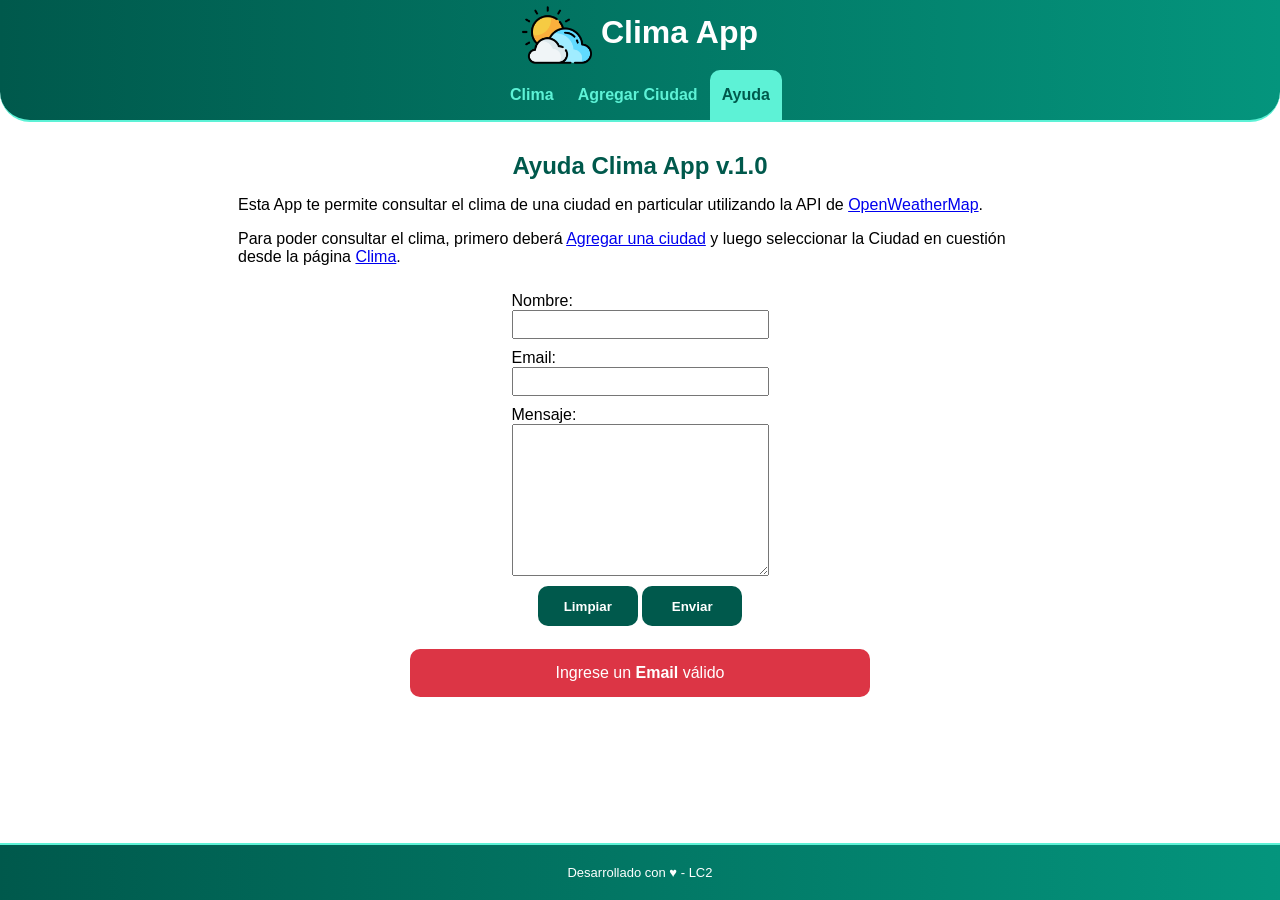
==== help.html @ ab4a08bd "Cargar aplicacion" ====
<!DOCTYPE html>
<html lang="es">

<head>
    <meta charset="UTF-8">
    <meta name="viewport" content="width=device-width, initial-scale=1.0">
    <title>Clima App</title>
    <!-- Estilos CSS -->
    <link rel="stylesheet" href="css/common.css">
    <link rel="stylesheet" href="css/pages/help.css">

    <!-- Vinculo JS -->
    <script src="js/common.js" defer></script>
    <script src="js/pages/help.js" defer></script>


    <link rel="shortcut icon" href="img/favicon.ico" type="image/x-icon">
</head>

<body>
    <header>
        <h1>
            <img src="img/favicon.ico" alt="Esto es una imagen del clima">
            <span>Clima App</span>
        </h1>
        <nav>
            <ul>
                <li><a href="index.html">Clima</a></li>
                <li><a href="add-city.html">Agregar Ciudad</a></li>
                <li class="current-page"><a href="help.html">Ayuda</a></li>
            </ul>
        </nav>
    </header>
    <!-- Contenido principal de la página -->
    <main>
        <h2>Ayuda Clima App v.1.0</h2>

        <div class="contenedor">
            <p>Esta App te permite consultar el clima de una ciudad en particular utilizando la API de <a href="https://openweathermap.org/api" target="_blank">OpenWeatherMap</a>. </p>
            <p>Para poder consultar el clima, primero deberá <a href="add-city.html">Agregar una ciudad</a> y luego seleccionar la Ciudad en cuestión desde la página <a href="index.html">Clima</a>. </p>
        </div>
        <section>
            <form action="#">
                <label for="nombre">Nombre:</label>
                <input type="text" name="nombre" id="nombre">

                <label for="email">Email:</label></td>
                <input type="email" name="email" id="email">

                <label for="mensaje">Mensaje:</label></td>
                <textarea name="mensaje" id="mensaje" cols="30" rows="10"></textarea>
                <div>
                    <button type="button" value="Limpiar" name="limpiar" id="limpiar">Limpiar</button>

                    <button type="button" value="Enviar" name="enviar" id="enviar">Enviar</button>
                </div>

            </form>
        </section>

        <div class="mensaje">
            <p class="valido mensaje_unificado ">Ingrese un <b>Email</b> válido</p>
        </div>
    </main>

    <footer>
        <p>
            Desarrollado con ♥ - LC2
        </p>
    </footer>
</body>

</html>
---- css/common.css ----
* {
    box-sizing: border-box;
    margin: 0;
    padding: 0;
    font-family: 'Lucida Sans', 'Lucida Sans Regular', 'Lucida Grande', 'Lucida Sans Unicode', Geneva, Verdana, sans-serif;
}

:root {
    /* Declaro variables CSS con colores principales */
    --color-theme: #00594c;
    --color-active: #5df2d6;
    --color-back-active: #04957d;
    --color-gradient: linear-gradient(to right, var(--color-theme), var(--color-back-active));
}

body {
    height: 100%;
    width: 100%;
}

ul {
    list-style: none;
    padding: 0;
    margin: 0;
}

button,
a {
    user-select: none;
    -webkit-user-select: none;
}

header {
    position: fixed;
    top: 0;
    width: 100%;
    background: var(--color-gradient);
    border-radius: 0px 0px 30px 30px;
    border-bottom: solid 2px var(--color-active);
}

nav>ul {
    display: flex;
    justify-content: space-between;
    justify-content: center;
}

nav li {
    flex: 0 0 auto;
}

nav li a {
    display: block;
    padding: 16px 12px;
    text-align: center;
    text-decoration: none;
    font-size: 1em;
    font-weight: bold;
    color: var(--color-active);
}

nav li.current-page a {
    color: var(--color-theme);
    background-color: var(--color-active);
    pointer-events: none;
    border-radius: 10px 10px 0px 0px;
}

main {
    margin-top: 120px;
    overflow: auto;
    padding: 16px;
    padding-bottom: 60px;
    height: calc(100% - 120px);
}

h1 {
    text-align: center;
    margin: 0;
    color: white;
}

h1>img {
    width: 70px;
    vertical-align: middle;
}

h2 {
    color: var(--color-theme);
    margin: 16px 0;
    text-align: center;
}

h3 {
    color: var(--color-theme);
    margin: 8px 0;
}

main section {
    display: flex;
    justify-content: space-around;
}

footer {
    position: fixed;
    bottom: 0px;
    background: var(--color-gradient);
    width: 100%;
    text-align: center;
    padding-top: 10px;
    padding-bottom: 10px;
    border-top: solid 2px var(--color-active);
}

footer p {
    font-size: small;
    color: white;
}

main p {
    margin-bottom: 16px;
}

button {
    background-color: #00594c;
    border-radius: 10px;
    color: #ffffff;
    padding: 10px;
    font-weight: 900;
    border: none;
    height: 40px;
    width: 100px;
}

div.mensaje {
    display: grid;
    grid-template-columns: 460px;
    grid-template-rows: 70px;
    align-items: center;
    text-align: center;
    margin-top: 20px;
    justify-content: center;
}

p.mensaje_unificado {
    border-radius: 10px;
    color: #ffffff;
    padding: 15px;
}


/* Media Query: Estilos a aplicar sólo en pantallas mayores a 400px */

@media (min-width: 400px) {
    main {
        padding-left: 10%;
        padding-right: 10%;
    }
    footer {
        padding-top: 20px;
        padding-bottom: 20px;
    }
}
---- css/pages/help.css ----
form {
    display: flex;
    flex-direction: column;
}

label {
    font-weight: 500;
    margin-top: 10px;
}

input {
    padding-bottom: 10px;
}

section form div {
    text-align: center;
    margin-top: 10px;
}

.valido {
    background-color: #dc3545;
}

div.contenedor {
    margin-right: 110px;
    margin-left: 110px;
}
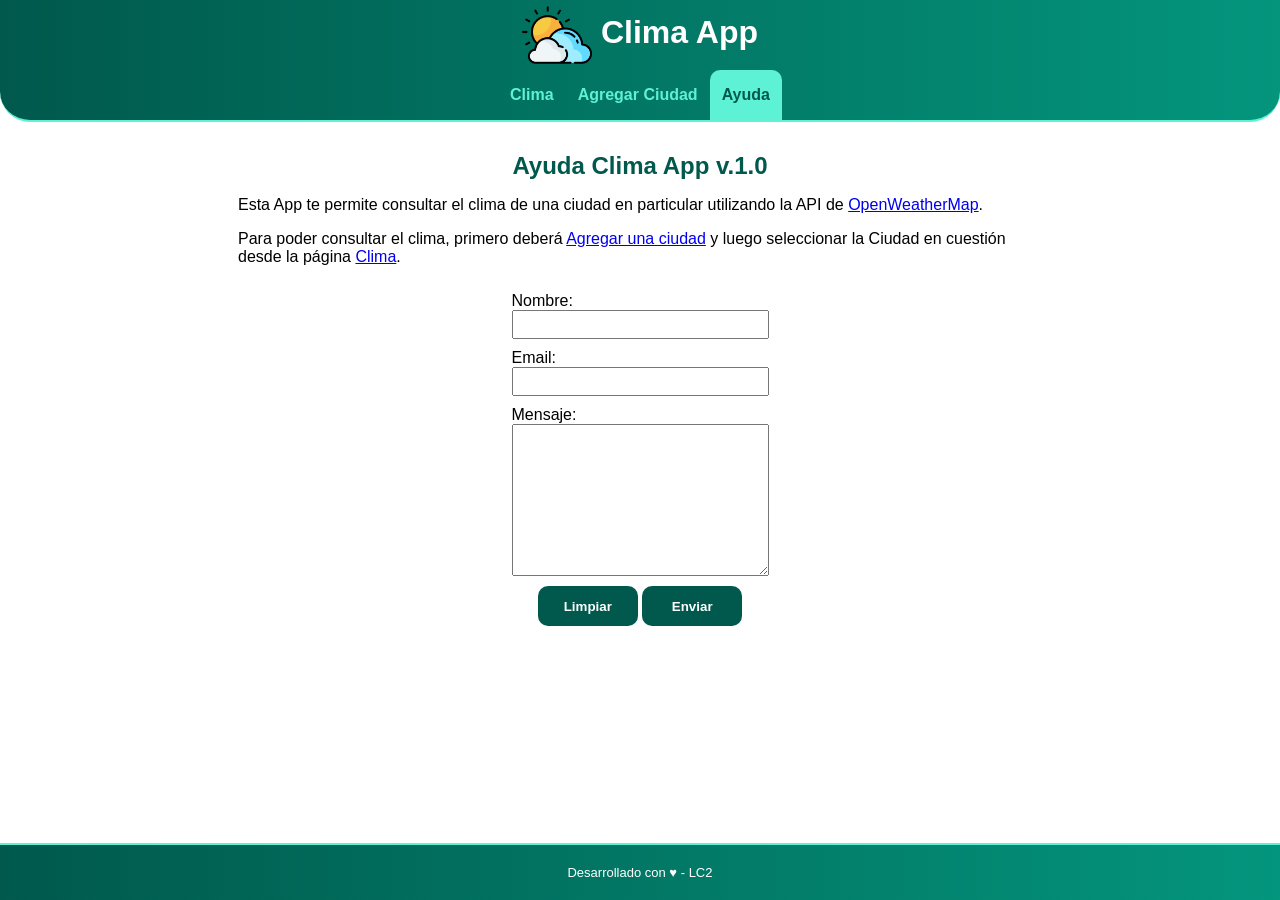
==== commit cfe85521: "Carga final" ====
--- a/help.html
+++ b/help.html
@@ -59,7 +59,8 @@
         </section>
 
         <div class="mensaje">
-            <p class="valido mensaje_unificado ">Ingrese un <b>Email</b> válido</p>
+            <!-- <p class="valido mensaje_unificado ">Ingrese un <b>Email</b> válido</p> -->
+
         </div>
     </main>
 
--- a/css/common.css
+++ b/css/common.css
@@ -74,6 +74,11 @@
     height: calc(100% - 120px);
 }
 
+main section {
+    display: flex;
+    justify-content: space-around;
+}
+
 h1 {
     text-align: center;
     margin: 0;
@@ -94,11 +99,6 @@
 h3 {
     color: var(--color-theme);
     margin: 8px 0;
-}
-
-main section {
-    display: flex;
-    justify-content: space-around;
 }
 
 footer {
@@ -132,20 +132,13 @@
     width: 100px;
 }
 
-div.mensaje {
-    display: grid;
-    grid-template-columns: 460px;
-    grid-template-rows: 70px;
-    align-items: center;
+.alerta {
+    border-radius: 20px;
+    color: white;
+    padding: 15px;
+    margin: 10px;
     text-align: center;
-    margin-top: 20px;
-    justify-content: center;
-}
-
-p.mensaje_unificado {
-    border-radius: 10px;
-    color: #ffffff;
-    padding: 15px;
+    align-self: normal;
 }
 
 
